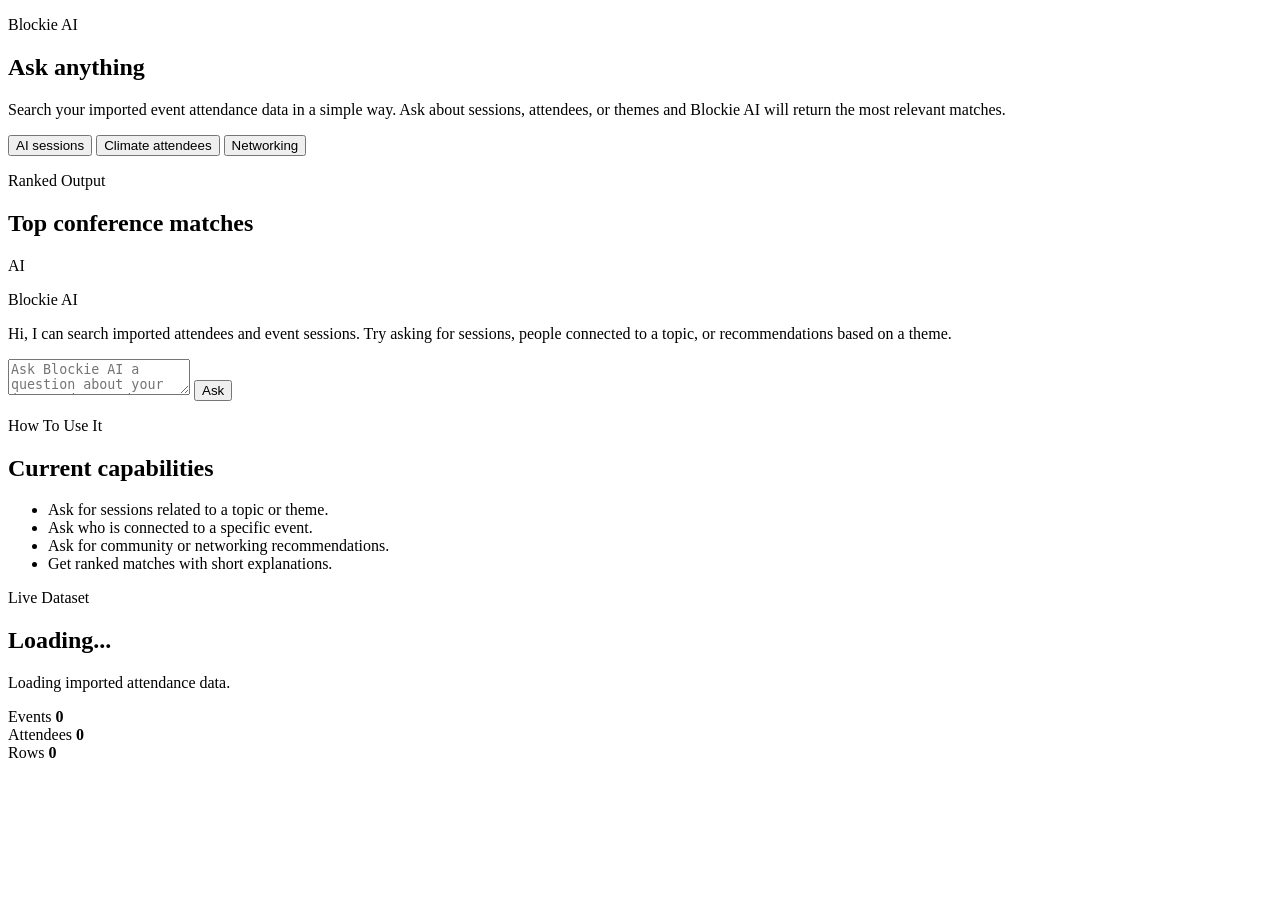
==== static/index.html @ 8681b91b "Initial conference matching platform" ====
<!doctype html>
<html lang="en">
  <head>
    <meta charset="utf-8" />
    <meta name="viewport" content="width=device-width, initial-scale=1" />
    <title>Blockie AI Conference Matching</title>
    <link rel="stylesheet" href="/styles.css" />
  </head>
  <body>
    <div class="top-accent"></div>
    <main class="app-shell">
      <section class="card chat-card">
        <header class="chat-header">
          <p class="eyebrow">Blockie AI</p>
          <h1>Ask anything</h1>
          <p class="intro-text">
            Search your imported event attendance data in a simple way. Ask about sessions,
            attendees, or themes and Blockie AI will return the most relevant matches.
          </p>
        </header>

        <div class="suggestion-row" id="suggestionRow">
          <button class="suggestion-chip" type="button" data-query="Show AI-related sessions from this dataset.">
            AI sessions
          </button>
          <button class="suggestion-chip" type="button" data-query="Find attendees connected to climate events.">
            Climate attendees
          </button>
          <button class="suggestion-chip" type="button" data-query="Recommend sessions for networking and community.">
            Networking
          </button>
        </div>

        <div class="results-header">
          <p class="results-kicker">Ranked Output</p>
          <h2>Top conference matches</h2>
        </div>

        <section class="conversation" id="conversation">
          <article class="message assistant">
            <div class="avatar">AI</div>
            <div class="bubble">
              <p class="message-title">Blockie AI</p>
              <p id="welcomeText">
                Hi, I can search imported attendees and event sessions. Try asking for sessions,
                people connected to a topic, or recommendations based on a theme.
              </p>
            </div>
          </article>
        </section>

        <form id="chatForm" class="composer">
          <textarea
            id="questionInput"
            rows="2"
            placeholder="Ask Blockie AI a question about your imported attendance data..."
          ></textarea>
          <button class="send-button" type="submit">Ask</button>
        </form>
      </section>

      <aside class="sidebar">
        <section class="card info-card">
          <p class="card-label">How To Use It</p>
          <h2>Current capabilities</h2>
          <ul class="info-list">
            <li>Ask for sessions related to a topic or theme.</li>
            <li>Ask who is connected to a specific event.</li>
            <li>Ask for community or networking recommendations.</li>
            <li>Get ranked matches with short explanations.</li>
          </ul>
        </section>

        <section class="card info-card info-card-soft">
          <p class="card-label">Live Dataset</p>
          <h2 id="conferenceName">Loading...</h2>
          <p class="dataset-text" id="datasetText">
            Loading imported attendance data.
          </p>
          <div class="dataset-stats">
            <div class="dataset-stat">
              <span>Events</span>
              <strong id="eventCount">0</strong>
            </div>
            <div class="dataset-stat">
              <span>Attendees</span>
              <strong id="attendeeCount">0</strong>
            </div>
            <div class="dataset-stat">
              <span>Rows</span>
              <strong id="rowCount">0</strong>
            </div>
          </div>
        </section>
      </aside>
    </main>

    <script src="/app.js" defer></script>
  </body>
</html>
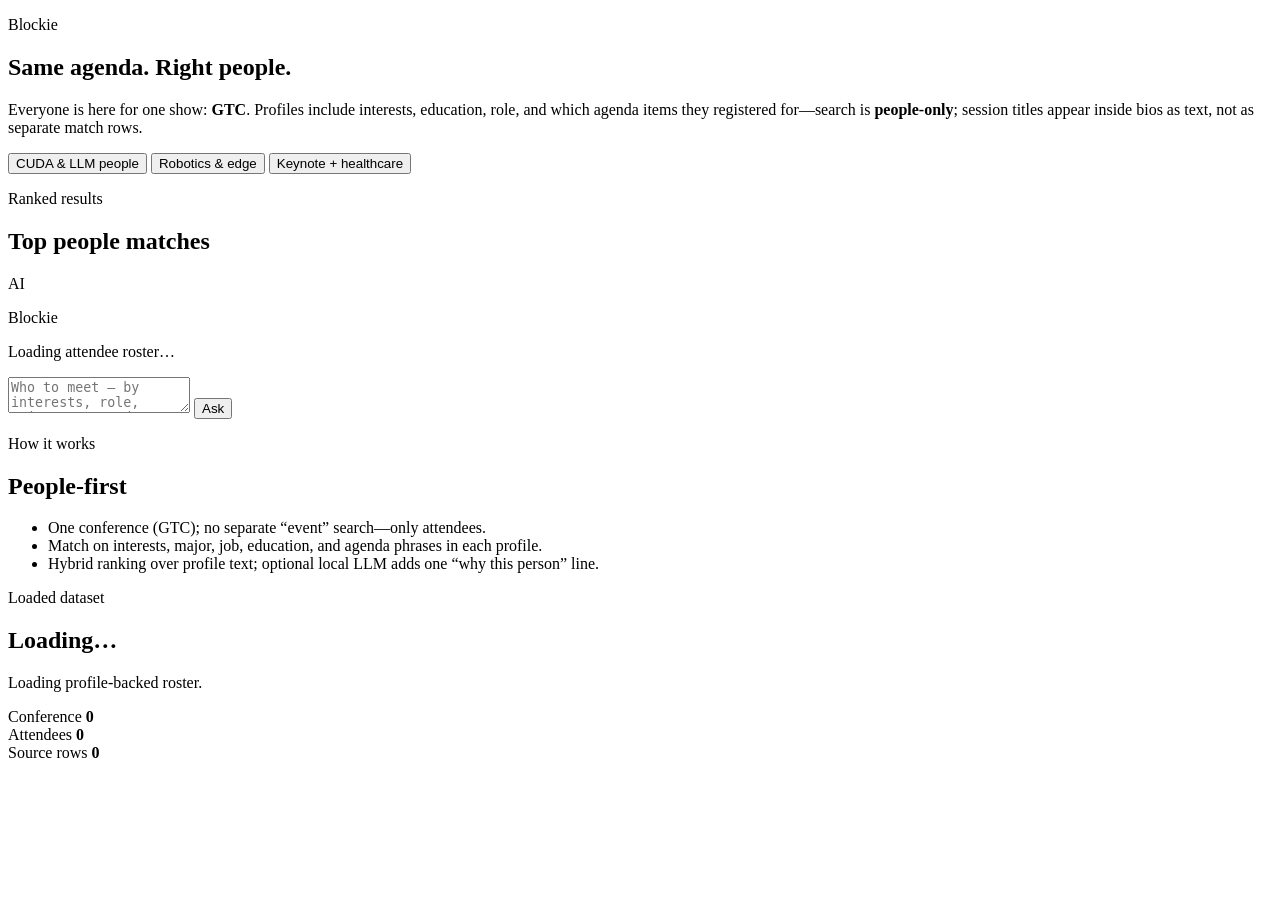
==== commit e3ad4775: "GTC people-only data path, UI, and synthetic CSV tooling - normalize_gtc_profile_rows: attendees onl" ====
--- a/static/index.html
+++ b/static/index.html
@@ -3,7 +3,7 @@
   <head>
     <meta charset="utf-8" />
     <meta name="viewport" content="width=device-width, initial-scale=1" />
-    <title>Blockie AI Conference Matching</title>
+    <title>Blockie · The floor, sorted</title>
     <link rel="stylesheet" href="/styles.css" />
   </head>
   <body>
@@ -11,39 +11,38 @@
     <main class="app-shell">
       <section class="card chat-card">
         <header class="chat-header">
-          <p class="eyebrow">Blockie AI</p>
-          <h1>Ask anything</h1>
+          <p class="eyebrow">Blockie</p>
+          <h1>Same agenda. Right people.</h1>
           <p class="intro-text">
-            Search your imported event attendance data in a simple way. Ask about sessions,
-            attendees, or themes and Blockie AI will return the most relevant matches.
+            Everyone is here for one show: <strong>GTC</strong>. Profiles include interests, education, role,
+            and which agenda items they registered for—search is <strong>people-only</strong>; session titles appear inside bios as text, not as separate match rows.
           </p>
         </header>
 
         <div class="suggestion-row" id="suggestionRow">
-          <button class="suggestion-chip" type="button" data-query="Show AI-related sessions from this dataset.">
-            AI sessions
+          <button class="suggestion-chip" type="button" data-query="Who should I meet if I care about CUDA and LLM inference?">
+            CUDA &amp; LLM people
           </button>
-          <button class="suggestion-chip" type="button" data-query="Find attendees connected to climate events.">
-            Climate attendees
+          <button class="suggestion-chip" type="button" data-query="Find attendees into robotics and edge AI.">
+            Robotics &amp; edge
           </button>
-          <button class="suggestion-chip" type="button" data-query="Recommend sessions for networking and community.">
-            Networking
+          <button class="suggestion-chip" type="button" data-query="Who registered for both the keynote and healthcare AI roundtable?">
+            Keynote + healthcare
           </button>
         </div>
 
         <div class="results-header">
-          <p class="results-kicker">Ranked Output</p>
-          <h2>Top conference matches</h2>
+          <p class="results-kicker">Ranked results</p>
+          <h2>Top people matches</h2>
         </div>
 
         <section class="conversation" id="conversation">
           <article class="message assistant">
             <div class="avatar">AI</div>
             <div class="bubble">
-              <p class="message-title">Blockie AI</p>
+              <p class="message-title">Blockie</p>
               <p id="welcomeText">
-                Hi, I can search imported attendees and event sessions. Try asking for sessions,
-                people connected to a topic, or recommendations based on a theme.
+                Loading attendee roster…
               </p>
             </div>
           </article>
@@ -53,7 +52,7 @@
           <textarea
             id="questionInput"
             rows="2"
-            placeholder="Ask Blockie AI a question about your imported attendance data..."
+            placeholder="Who to meet — by interests, role, major, or agenda keywords (CUDA, LLMs, keynote…)…"
           ></textarea>
           <button class="send-button" type="submit">Ask</button>
         </form>
@@ -61,25 +60,24 @@
 
       <aside class="sidebar">
         <section class="card info-card">
-          <p class="card-label">How To Use It</p>
-          <h2>Current capabilities</h2>
+          <p class="card-label">How it works</p>
+          <h2>People-first</h2>
           <ul class="info-list">
-            <li>Ask for sessions related to a topic or theme.</li>
-            <li>Ask who is connected to a specific event.</li>
-            <li>Ask for community or networking recommendations.</li>
-            <li>Get ranked matches with short explanations.</li>
+            <li>One conference (GTC); no separate “event” search—only attendees.</li>
+            <li>Match on interests, major, job, education, and agenda phrases in each profile.</li>
+            <li>Hybrid ranking over profile text; optional local LLM adds one “why this person” line.</li>
           </ul>
         </section>
 
         <section class="card info-card info-card-soft">
-          <p class="card-label">Live Dataset</p>
-          <h2 id="conferenceName">Loading...</h2>
+          <p class="card-label">Loaded dataset</p>
+          <h2 id="conferenceName">Loading…</h2>
           <p class="dataset-text" id="datasetText">
-            Loading imported attendance data.
+            Loading profile-backed roster.
           </p>
           <div class="dataset-stats">
             <div class="dataset-stat">
-              <span>Events</span>
+              <span>Conference</span>
               <strong id="eventCount">0</strong>
             </div>
             <div class="dataset-stat">
@@ -87,7 +85,7 @@
               <strong id="attendeeCount">0</strong>
             </div>
             <div class="dataset-stat">
-              <span>Rows</span>
+              <span>Source rows</span>
               <strong id="rowCount">0</strong>
             </div>
           </div>
